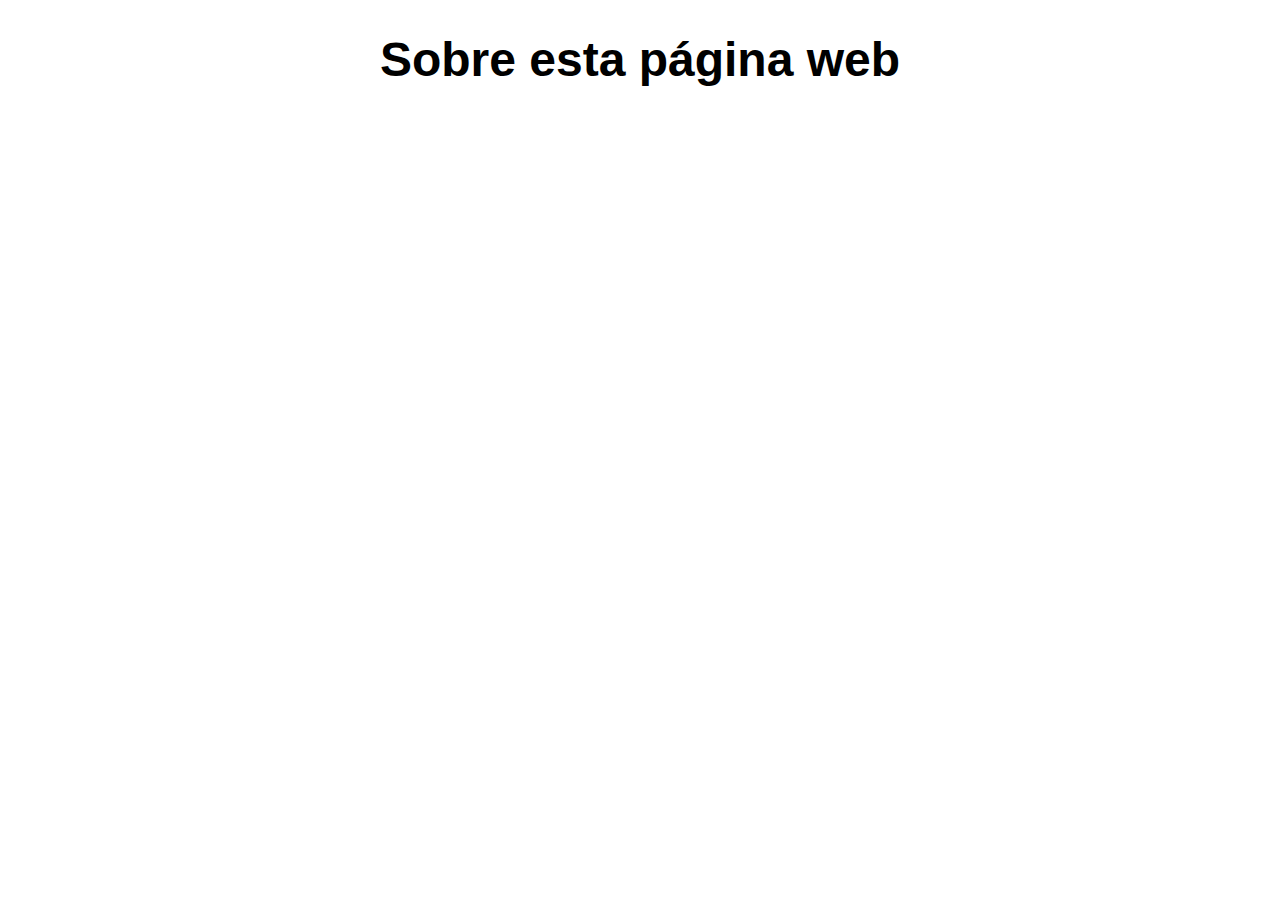
==== about.html @ 7948af16 "creacion de about.html" ====
<!DOCTYPE html>
<html lang="en">
<head>
    <meta charset="UTF-8">
    <meta name="viewport" content="width=device-width, initial-scale=1.0">
    <title>Document</title>
    <link rel="stylesheet" href="css/style.css?rnd=100" type="text/css">
</head>
<body id="body-about">
    <h1>Sobre esta página web </h1>
    
    <div id="div-about-1">

    </div>
    
    
</html>
---- css/style.css ----
.div-login {
  background-color: rgb(255, 255, 255);
  width: 500px;
  height: 450px;
  margin: 4% 31% auto 30%;
  border-radius: 9%;
  border-style: solid;
  border-color: rgb(17, 65, 110);
}
#body-index {
  background-image: url("../images/fondo_index.jpg");
}
#div-index{
  background-color: rgb(255, 255, 255);
  width: 600px;
  height: 200px;
  position: absolute;
  left: 30%;
  top: 20%;
  
  border-style: solid;
  border-color: rgb(17, 65, 110);
  text-align: left;
}
h1 {
  color: black;
  text-align: center;
  font-family: "Gill Sans", "Gill Sans MT", Calibri, "Trebuchet MS", sans-serif;
  font-size: 300%;
}
.a-index {
  font-family: "Trebuchet MS", "Lucida Sans Unicode", "Lucida Grande",
    "Lucida Sans", Arial, sans-serif;
  font-size: 30px;
  margin: 0;
  background-color: rgba(255, 255, 255, 0.959);
  padding: 10px;
  color: black;
  text-decoration: none;
  text-align: center;
  width: 580px;
  height: 70px;
  transition: color , 0.4s ease-in-out;
}


#a-index-login {
  position: absolute;
  top: 3%;
  background-color:rgba(30, 143, 255, 0.335);
}
#a-index-login:hover{
  background-color:rgb(0, 225, 255);
}

#a-index-registro {
  position: absolute;
  top: 50%;
  background-color: rgba(0, 255, 0, 0.349);
}
#a-index-registro:hover{
  background-color: rgb(0, 255, 0);
}

th {
  width: 200px;
  height: 100px;
}
.tabla_img {
  position: relative;
  float: left;
  top: 25%;
  border-spacing: 50px;
}
.img-galeria {
  height: 190px;
  width: 370px;
  transition: transform 0.8s;
}
.img-galeria:hover {
  transform: scale(1.5);
}
.img-container {
  width: 372px;
  height: 192px;
  padding: 5px 5px 5px 5px;
  position: relative;
  overflow: hidden;
  cursor: pointer;
  transition: transform 0.5s;

}

.img-container:before {
  content: '';
  width: inherit;
  height: inherit;
  position: absolute;
  opacity: 0;
  transition: opacity .1s ease-out;
  background-color: rgba(92, 3, 3, 0.609); 
  filter: blur(1.3px);
}

.img-container:hover:before { 
  opacity: 1;
}


.img-container:hover { 

  transform:  scale(1.1);

}

.img-container .text-container {
  width: inherit;
  padding: 5px 15px;
  color: rgb(245, 238, 238);
  position: absolute;
  top: 100%; 

}

.img-container:hover .text-container {
  top: 1%;
}

.titulo-tabla{
    font-size: 30px;
}

#body-galeria {
  background-image: url("../images/fondo-galeria.jpg");
}
#body-login {
  background-image: url("../images/fondo-login.jpg");
}
.div-ingreso-datos {
  position: relative;
  top: 3%;
  left: 22%;
  font-size: 25px;
  margin: 30px 0px 0px 0px;
}
#div-ingreso-login{
    position: absolute;
    top:8%;
    right: -1%;
}
.input-registro {
  height: 25px;
  width: 40px;
  font-size: 20px;
  font-family: Verdana, Geneva, Tahoma, sans-serif;
}
.label-registro {
  font-family: Georgia, "Times New Roman", Times, serif;
}
#username-reg {
    background-color: #94999c; 
  position: relative;
  left: 70px;
  width: 10%;
  transition: width, 0.5s ease-in-out;
}
#username-reg:focus {
  width: 40%;
  background-color: #ffffff;
}
#user-password-reg {
    background-color: #94999c; 
  position: relative;
  left: 31px;
  width: 10%;
  transition: width, 0.5s ease-in-out;
}
#user-password-reg:focus {
  width: 40%;
  background-color: #ffffff;

}
#user-email-reg {
  background-color: #94999c; 
  position: relative;
  left: 83px;
  width: 10%;
  transition: width, 0.5s ease-in-out;
}
#user-email-reg:focus {
  width: 40%;
  background-color: #ffffff;
}
.input-login {
    height: 25px;
    width: 40px;
    font-size: 20px;
    font-family: Verdana, Geneva, Tahoma, sans-serif;
  }
.label-login {
    font-family: Georgia, "Times New Roman", Times, serif;
  }
  #username {
    background-color: #94999c; 
  position: relative;
  left: 70px;
  width: 10%;
  transition: width, 0.5s ease-in-out;
}
#username:focus {
  width: 40%;
  background-color: #ffffff;
}
#user-password {
    background-color: #94999c; 
  position: relative;
  left: 31px;
  width: 10%;
  transition: width, 0.5s ease-in-out;
}
#user-password:focus {
  width: 40%;
  background-color: #ffffff;

}
#user-email {
  background-color: #94999c; 
  position: relative;
  left: 83px;
  width: 10%;
  transition: width, 0.5s ease-in-out;
}
#user-email:focus {
  width: 40%;
  background-color: #ffffff;
}
#p-login {
  font-size: 20px;
  position: relative;
  left: 23%;
  top: 29.8%;
}
#a-login {
  font-size: 20px;
  position: relative;
  top: 20%;
  left: 57%;
  text-decoration: aqua;
}
#enter-login {
  background-color: rgb(207, 207, 207);
  padding: 10px;
  color: black;
  font-size: 25px;
  font-family: "Trebuchet MS", "Lucida Sans Unicode", "Lucida Grande",
    "Lucida Sans", Arial, sans-serif;
  position: absolute;
  left: 47%;
  top: 62%;
  text-decoration: none;
  margin: 0;
  border: 2px solid;
}
#enter-login:hover {
  background-color: rgb(216, 215, 215);
}
#body-registro {
  background-image: url("../images/fondo-registro.jpg");
}
#div-ingreso-registro {
  background-color: rgb(255, 255, 255);
  width: 550px;
  height: 500px;
  position: absolute;
  left: 28%;
  top: 7%;
  border-radius: 9%;
  border-style: solid;
  border-color: rgb(17, 65, 110);
}
#a-registro {
  font-size: 20px;
  position: relative;
  top: 23%;
  left: 57%;
  text-decoration: none;
  color: rgb(56, 56, 56);
  margin: 0;
}
#a-registro:hover {
  color: rgb(0, 174, 255);
}
#p-registro {
  font-size: 20px;
  position: relative;
  top: 32%;
  left: 23%;
}

#a-submit-registro {
  background-color: rgb(207, 207, 207);
  padding: 10px;
  color: black;
  font-size: 25px;
  font-family: "Trebuchet MS", "Lucida Sans Unicode", "Lucida Grande",
    "Lucida Sans", Arial, sans-serif;
  position: absolute;
  left: 44%;
  bottom: 27%;
  text-decoration: none;
  margin: 0;
  border: 2px solid;
}
#a-submit-registro:hover {
  background-color: rgb(216, 215, 215);
}
#forgot-password{
  border-color: black ;
  border: 0px solid;
  border-radius: 30%;
  text-align: center;
  background-color: rgb(255, 255, 255);
  color: black;
  font-size: 20px;
  position: absolute;
  right: 427px;
  top: 80%;
  width: 470px;
}
#forgot-password:hover{
  background-color: rgb(134, 131, 131);
  color:white ;
  transition: background-color 0.4s ease-in-out;
  cursor: pointer;
}
#div-login-forgot{
  display:none;
  
  
}
#div-username-forgot{
  top:90px;
}
#div-email-forgot{
  top:110px;
 
}
#enter-forgot{
  position: absolute;
  top: 65%;
  right: 45%;
  background-color: rgb(207, 207, 207);
  padding: 10px;
  color: black;
  font-size: 25px;
  font-family: "Trebuchet MS", "Lucida Sans Unicode", "Lucida Grande",
    "Lucida Sans", Arial, sans-serif;
  text-decoration: none;
  margin: 0;
  border: 2px solid;
  display: none;
}
#enter-forgot:hover{
  background-color: rgb(216, 215, 215);
}
#username-forgot{
  background-color: #94999c; 
  width: 10%;
  transition: width, 0.5s ease-in-out;
}
#username-forgot:hover{
  width: 40%;
  background-color: #ffffff;
}
#email-forgot{
  background-color: #94999c; 
  width: 10%;
  transition: width, 0.5s ease-in-out;
}
#email-forgot:hover{
  width: 40%;
  background-color: #ffffff;
}
#div-menu{
  background-color: rgba(255, 0, 0, 0.513);
  width: 1350px;
  height: 40px;
  font-size: 30px;
  
}
.a-galeria{
  margin-left: 60px;
  padding: 30px;
  color: rgb(255, 255, 255);
  text-decoration: none;
  transition: background-color, 0.4s ease-in-out;
}
.a-galeria:hover{
  background-color: black;
  color: white;
  border-radius: 5%;
}
#body-about{
  background-image: src("../images/fondo-about.jpg");
}
#div-about-1{
  background-color: aqua;
}
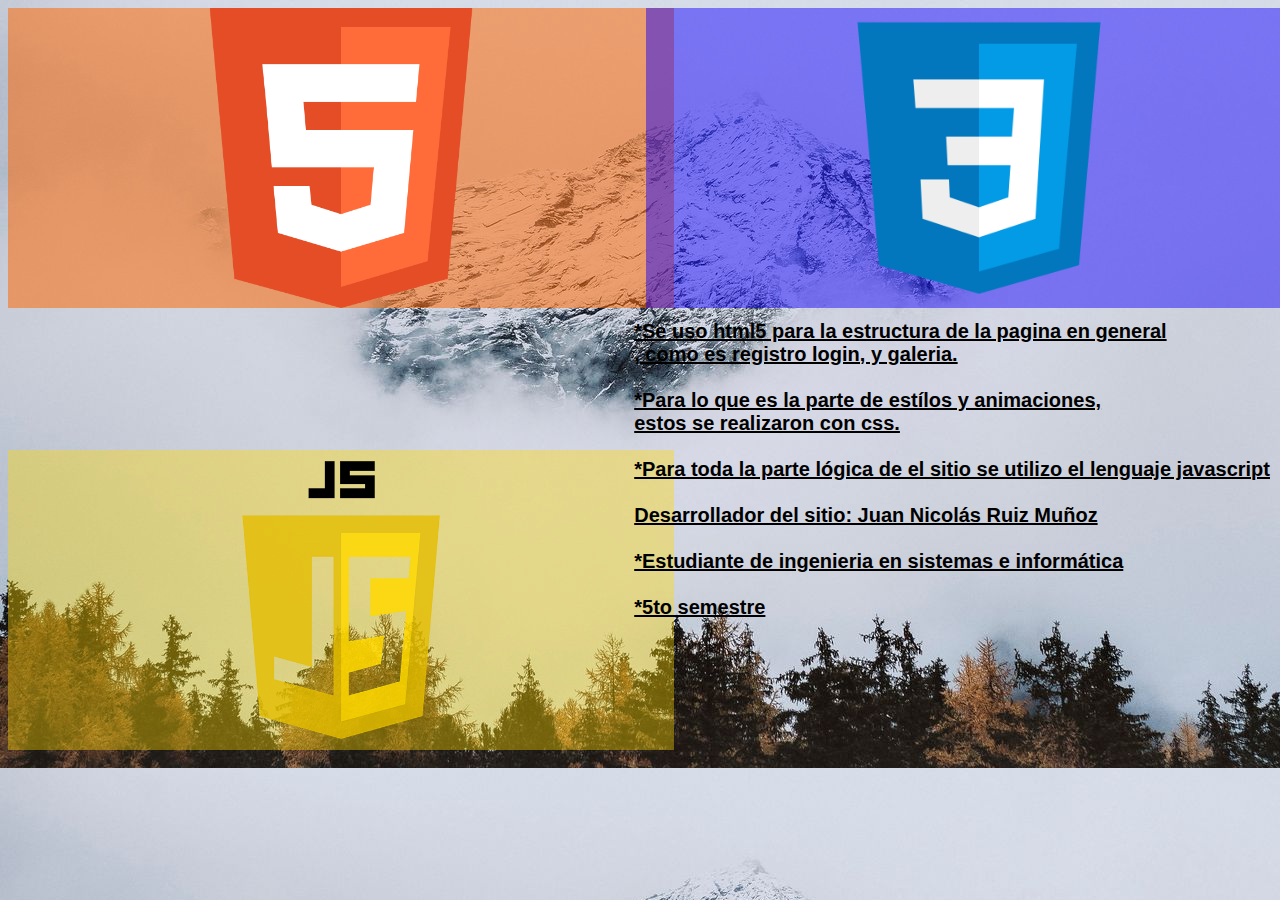
==== commit 0dd281f7: "about terminado minimamente" ====
--- a/about.html
+++ b/about.html
@@ -1,3 +1,4 @@
+
 <!DOCTYPE html>
 <html lang="en">
 <head>
@@ -7,11 +8,19 @@
     <link rel="stylesheet" href="css/style.css?rnd=100" type="text/css">
 </head>
 <body id="body-about">
-    <h1>Sobre esta página web </h1>
+    <div id="div1-about" class="div-about">
+        <img src="images/html5.png" class="img-about">
+        
+    </div>
+    <div id="div2-about" class="div-about">
+        <img src="images/js.png" class="img-about">
+    </div>
+    <div id="div3-about" class="div-about">
+        <img src="images/css.png" class="img-about">
+    </div>
+    <p id="p-html"><b><u>*Se uso html5 para la estructura de la pagina en general<br>, como es registro login, y galeria.</b><br> <br><b> *Para lo que es la parte de estílos y animaciones,<br> estos se realizaron con css.</b> <br><br> <b>*Para toda la parte lógica de el sitio se utilizo el lenguaje javascript</b> <br><br> <b>Desarrollador del sitio: Juan Nicolás Ruiz Muñoz</b> <br><br><b>*Estudiante de ingenieria en sistemas e informática </b><br><br> <b>*5to semestre</u></b></p>
+
     
-    <div id="div-about-1">
 
-    </div>
-    
-    
+</body>
 </html>--- a/css/style.css
+++ b/css/style.css
@@ -401,8 +401,41 @@
   border-radius: 5%;
 }
 #body-about{
-  background-image: src("../images/fondo-about.jpg");
-}
-#div-about-1{
-  background-color: aqua;
-}+ background-image: url("../images/about-fondo.jpg");
+}
+.img-about{
+  width: 300px;
+  height: 300px;
+}
+#div1-about{
+  background-color: rgba(255, 102, 0, 0.52);
+  margin: 0px 0px 0px 0px;
+}
+#div2-about{
+  background-color: rgba(255, 217, 0, 0.39);
+  top: 50%;
+}
+#div3-about{
+  background-color: rgba(17, 0, 255, 0.472);
+  
+  left: 50.5%;
+  
+}
+.div-about{
+  width: 666px;
+  height: 300px;
+  position: absolute;
+}
+#p-html{
+  position: absolute;
+  right: 10px;
+  top:300px;
+  font-size: 20px;
+  font-family:Arial, Helvetica, sans-serif;
+  
+}
+.div-about{
+  text-align: center;
+}
+
+
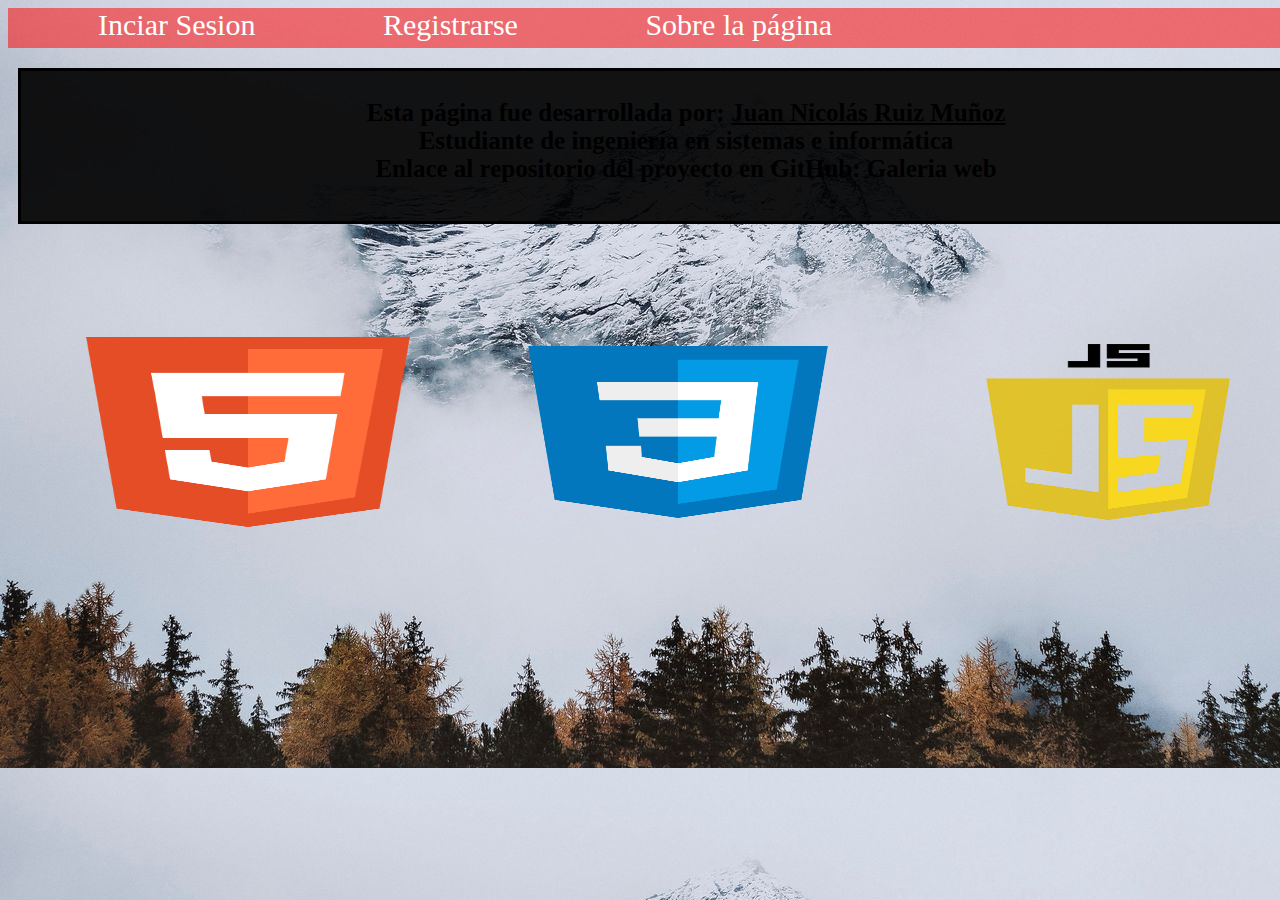
==== commit c88a28e7: "about mejorado" ====
--- a/about.html
+++ b/about.html
@@ -5,10 +5,34 @@
     <meta charset="UTF-8">
     <meta name="viewport" content="width=device-width, initial-scale=1.0">
     <title>Document</title>
-    <link rel="stylesheet" href="css/style.css?rnd=100" type="text/css">
+    <link rel="stylesheet" href="css/style.css?rnd=200" type="text/css">
 </head>
 <body id="body-about">
-    <div id="div1-about" class="div-about">
+    <div id="div-menu">
+        <a class="a-galeria" href="login.html">Inciar Sesion</a>
+        <a class="a-galeria" href="registro.html">Registrarse</a>
+        <a class="a-galeria" href="about.html">Sobre la página</a>
+    </div>
+    <table class="tabla_img">
+        <tr>
+            <th class="img-container-about" id="html5-img"><img src="images/html5.png"  class="img-galeria"><div class="text-container">
+                <h4 class="titulo-tabla">HTML:5</h4>
+                <p>Se utilizo para la estructura de la página web </p>
+                 </div></th>
+            <th class="img-container-about" id="css-img"><img src="images/css.png" class="img-galeria"><div class="text-container">
+                <h4 class="titulo-tabla">CSS</h4>
+                <p>Se ulilizo para darle estilo a la página, también animaciones </p>
+                 </div></th>
+            <th class="img-container-about" id="js-img"><img src="images/js.png" class="img-galeria"><div class="text-container">
+                <h4 class="titulo-tabla">JavaScript</h4>
+                <p>Se utilizo para toda la parte lógica de la página (manejo de datos) </p>
+                 </div></th>
+        </tr>
+        
+            <p id="description-site"><br> <b> Esta página fue desarrollada por:  <u>Juan Nicolás Ruiz Muñoz </u> <br> Estudiante de ingeniería en sistemas e informática</b> <br> <b> Enlace al repositorio del proyecto en GitHub: <a id="github" href="https://github.com/Nicobelicko/Galeria_web" >Galeria web </b> </a> </p>
+        
+    </table>
+    <!--<div id="div1-about" class="div-about">
         <img src="images/html5.png" class="img-about">
         
     </div>
@@ -19,7 +43,7 @@
         <img src="images/css.png" class="img-about">
     </div>
     <p id="p-html"><b><u>*Se uso html5 para la estructura de la pagina en general<br>, como es registro login, y galeria.</b><br> <br><b> *Para lo que es la parte de estílos y animaciones,<br> estos se realizaron con css.</b> <br><br> <b>*Para toda la parte lógica de el sitio se utilizo el lenguaje javascript</b> <br><br> <b>Desarrollador del sitio: Juan Nicolás Ruiz Muñoz</b> <br><br><b>*Estudiante de ingenieria en sistemas e informática </b><br><br> <b>*5to semestre</u></b></p>
-
+-->
     
 
 </body>
--- a/css/style.css
+++ b/css/style.css
@@ -434,8 +434,81 @@
   font-family:Arial, Helvetica, sans-serif;
   
 }
-.div-about{
-  text-align: center;
-}
-
-
+.img-container-about {
+  width: 372px;
+  height: 250px;
+  padding: 5px 5px 5px 5px;
+  position: relative;
+  overflow: hidden;
+  cursor: pointer;
+  transition: transform 0.5s;
+
+}
+
+.img-container-about:before {
+  content: '';
+  width: inherit;
+  height: inherit;
+  position: absolute;
+  opacity: 0;
+  transition: opacity .1s ease-out;
+  background-color: rgba(3, 5, 92, 0.609); 
+  filter: blur(1.3px);
+}
+
+.img-container-about:hover:before { 
+  opacity: 1;
+}
+
+
+.img-container-about:hover { 
+
+  transform:  scale(1.1);
+
+}
+
+.img-container-about .text-container {
+  width: inherit;
+  padding: 5px 15px;
+  color: rgb(245, 238, 238);
+  position: absolute;
+  top: 100%; 
+
+}
+
+.img-container-about:hover .text-container {
+  top: 1%;
+}
+#html5-img:before{
+  background-color: rgba(209, 83, 10, 0.719);
+}
+#css-img:before{
+  background-color: rgba(10, 47, 209, 0.609);
+}
+#js-img:before{
+  background-color: rgba(238, 177, 9, 0.609);
+}
+#description-site{
+  font-family:Cambria, Cochin, Georgia, Times, 'Times New Roman', serif;
+  font-size:25px;
+  text-align:center;
+  position: relative;
+  left: 10px;
+  background-color:rgba(0, 0, 0, 0.918);
+  width:1330px;
+  height:150px;
+  margin:20px 0px 30px 0px;
+  border: black 3px solid;
+  transition: color, 0.4s ease-in-out;
+}
+#description-site:hover{
+  background-color:rgba(255, 0, 0, 0.924);
+  
+}
+#github{
+  text-decoration: none;
+  color:black;
+}
+#github:hover{
+  color:rgb(0, 17, 255);
+}
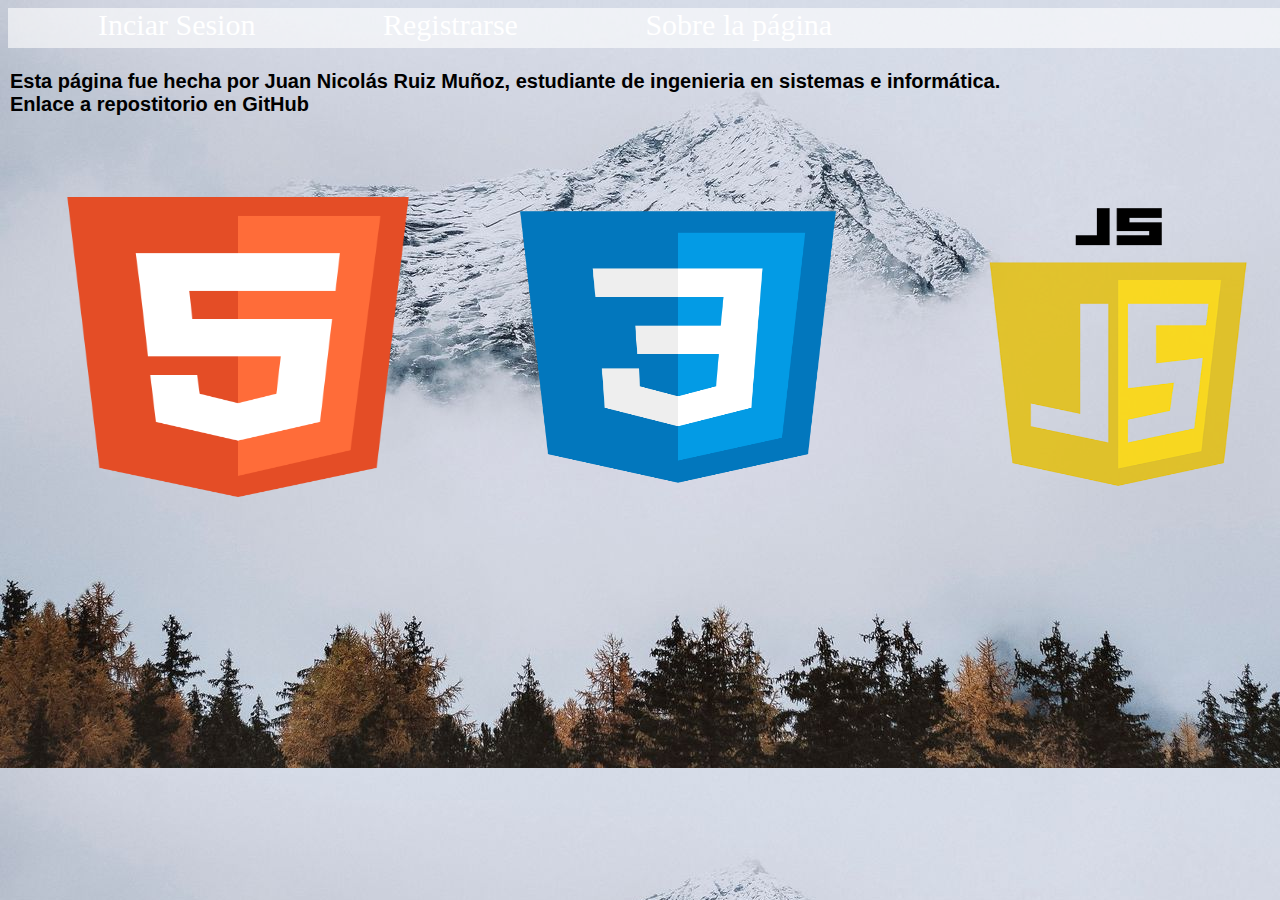
==== commit f4f67744: "Agregue el menu superior en el index, login y registro" ====
--- a/about.html
+++ b/about.html
@@ -5,31 +5,34 @@
     <meta charset="UTF-8">
     <meta name="viewport" content="width=device-width, initial-scale=1.0">
     <title>Document</title>
-    <link rel="stylesheet" href="css/style.css?rnd=200" type="text/css">
+    <link rel="stylesheet" href="css/style.css" type="text/css">
 </head>
 <body id="body-about">
-    <div id="div-menu">
+    <div id="div-menu-registro-login">
         <a class="a-galeria" href="login.html">Inciar Sesion</a>
         <a class="a-galeria" href="registro.html">Registrarse</a>
         <a class="a-galeria" href="about.html">Sobre la página</a>
     </div>
-    <table class="tabla_img">
+    <table class="tabla_img_about">
         <tr>
-            <th class="img-container-about" id="html5-img"><img src="images/html5.png"  class="img-galeria"><div class="text-container">
+            <th class="img-container-about" id="html5-img"><img src="images/html5.png" id="img-about" ><div class="text-container">
                 <h4 class="titulo-tabla">HTML:5</h4>
-                <p>Se utilizo para la estructura de la página web </p>
+                <p id="p-about">Se utilizo para la estructura de la página web:<br>imagenes, recuadros, titulos, enlaces </p>
                  </div></th>
-            <th class="img-container-about" id="css-img"><img src="images/css.png" class="img-galeria"><div class="text-container">
+            <th class="img-container-about" id="css-img"><img src="images/css.png" id="img-about" ><div class="text-container">
                 <h4 class="titulo-tabla">CSS</h4>
-                <p>Se ulilizo para darle estilo a la página, también animaciones </p>
+                <p id="p-about">Se ulilizo para darle estilo a la página como:<br> animaciones, colores, fuentes, etc... </p>
                  </div></th>
-            <th class="img-container-about" id="js-img"><img src="images/js.png" class="img-galeria"><div class="text-container">
+            <th class="img-container-about" id="js-img"><img src="images/js.png" id="img-about"><div class="text-container">
                 <h4 class="titulo-tabla">JavaScript</h4>
-                <p>Se utilizo para toda la parte lógica de la página (manejo de datos) </p>
+                <p id="p-about">Se utilizo para la parte lógica de la página:<br>ingreso de datos, almacenamiento de datos, y validaciones </p>
                  </div></th>
         </tr>
         
-            <p id="description-site"><br> <b> Esta página fue desarrollada por:  <u>Juan Nicolás Ruiz Muñoz </u> <br> Estudiante de ingeniería en sistemas e informática</b> <br> <b> Enlace al repositorio del proyecto en GitHub: <a id="github" href="https://github.com/Nicobelicko/Galeria_web" >Galeria web </b> </a> </p>
+            <div id="div-description">
+                <p><b>Esta página fue hecha por Juan Nicolás Ruiz Muñoz, estudiante de ingenieria en sistemas e informática.<br>Enlace a repostitorio en <a href="https://github.com/Nicobelicko/Galeria_web" id="github" >GitHub</a></b></p>
+            </div>
+           
         
     </table>
     <!--<div id="div1-about" class="div-about">
--- a/css/style.css
+++ b/css/style.css
@@ -16,7 +16,7 @@
   height: 200px;
   position: absolute;
   left: 30%;
-  top: 20%;
+  top: 25%;
   
   border-style: solid;
   border-color: rgb(17, 65, 110);
@@ -42,11 +42,15 @@
   height: 70px;
   transition: color , 0.4s ease-in-out;
 }
-
+#h1-index{
+  position: absolute;
+  left:350px;
+}
 
 #a-index-login {
   position: absolute;
-  top: 3%;
+  top: 0.05%;
+  height: 80px;
   background-color:rgba(30, 143, 255, 0.335);
 }
 #a-index-login:hover{
@@ -56,6 +60,7 @@
 #a-index-registro {
   position: absolute;
   top: 50%;
+  height: 80px;
   background-color: rgba(0, 255, 0, 0.349);
 }
 #a-index-registro:hover{
@@ -115,10 +120,11 @@
 
 .img-container .text-container {
   width: inherit;
-  padding: 5px 15px;
-  color: rgb(245, 238, 238);
-  position: absolute;
-  top: 100%; 
+  right:10px;
+  padding: 0;
+  color: rgb(255, 255, 255);
+  position: absolute;
+  
 
 }
 
@@ -245,7 +251,13 @@
   position: relative;
   top: 20%;
   left: 57%;
-  text-decoration: aqua;
+  color:black;
+  text-decoration: none;
+  
+}
+#a-login:hover {
+  
+  color: aqua;
 }
 #enter-login {
   background-color: rgb(207, 207, 207);
@@ -273,7 +285,7 @@
   height: 500px;
   position: absolute;
   left: 28%;
-  top: 7%;
+  top: 9%;
   border-radius: 9%;
   border-style: solid;
   border-color: rgb(17, 65, 110);
@@ -366,6 +378,7 @@
 #username-forgot{
   background-color: #94999c; 
   width: 10%;
+  margin-left: 9px;
   transition: width, 0.5s ease-in-out;
 }
 #username-forgot:hover{
@@ -375,19 +388,26 @@
 #email-forgot{
   background-color: #94999c; 
   width: 10%;
+  margin-left: 30px;
   transition: width, 0.5s ease-in-out;
 }
 #email-forgot:hover{
   width: 40%;
   background-color: #ffffff;
 }
-#div-menu{
-  background-color: rgba(255, 0, 0, 0.513);
+#div-menu-galeria{
+  background-color: rgba(255, 0, 0, 0.609);
   width: 1350px;
   height: 40px;
   font-size: 30px;
   
 }
+#div-menu-registro-login{
+  background-color: rgba(255, 255, 255, 0.609);
+  width: 1350px;
+  height: 40px;
+  font-size: 30px;
+} 
 .a-galeria{
   margin-left: 60px;
   padding: 30px;
@@ -435,8 +455,8 @@
   
 }
 .img-container-about {
-  width: 372px;
-  height: 250px;
+  width: 400px;
+  height: 300px;
   padding: 5px 5px 5px 5px;
   position: relative;
   overflow: hidden;
@@ -486,29 +506,55 @@
   background-color: rgba(10, 47, 209, 0.609);
 }
 #js-img:before{
-  background-color: rgba(238, 177, 9, 0.609);
-}
-#description-site{
-  font-family:Cambria, Cochin, Georgia, Times, 'Times New Roman', serif;
-  font-size:25px;
-  text-align:center;
-  position: relative;
-  left: 10px;
-  background-color:rgba(0, 0, 0, 0.918);
-  width:1330px;
-  height:150px;
-  margin:20px 0px 30px 0px;
-  border: black 3px solid;
-  transition: color, 0.4s ease-in-out;
-}
-#description-site:hover{
-  background-color:rgba(255, 0, 0, 0.924);
-  
-}
+  background-color: rgba(255, 189, 6, 0.671);
+}
+
 #github{
   text-decoration: none;
   color:black;
 }
 #github:hover{
-  color:rgb(0, 17, 255);
-}
+  color:rgb(0, 89, 255);
+  
+}
+h2{
+  margin:0;
+  font-size:40px;
+  position: absolute;
+  top:20px;
+  left:60px;
+}
+#img-about{
+  height: 300px;
+  width: 390px;
+}
+.tabla_img_about {
+  position: relative;
+  float: left;
+  right: 10px;
+  top: 25%;
+  border-spacing: 40px;
+}
+#p-about{
+  color: rgb(255, 255, 255);
+  text-align:start;
+  font-size:19px;
+  
+  
+}
+h4{
+ position: relative;
+ right:20px;
+ color:black;
+}
+#div-description{
+  
+  font-size:20px;
+  font-family: Verdana, Geneva, Tahoma, sans-serif;
+  transition: background-color, 0.4s ease-in-out;
+  height: 100px;
+  padding: 2px;
+}
+#div-description:hover{
+  background-color:#94999c8a;
+}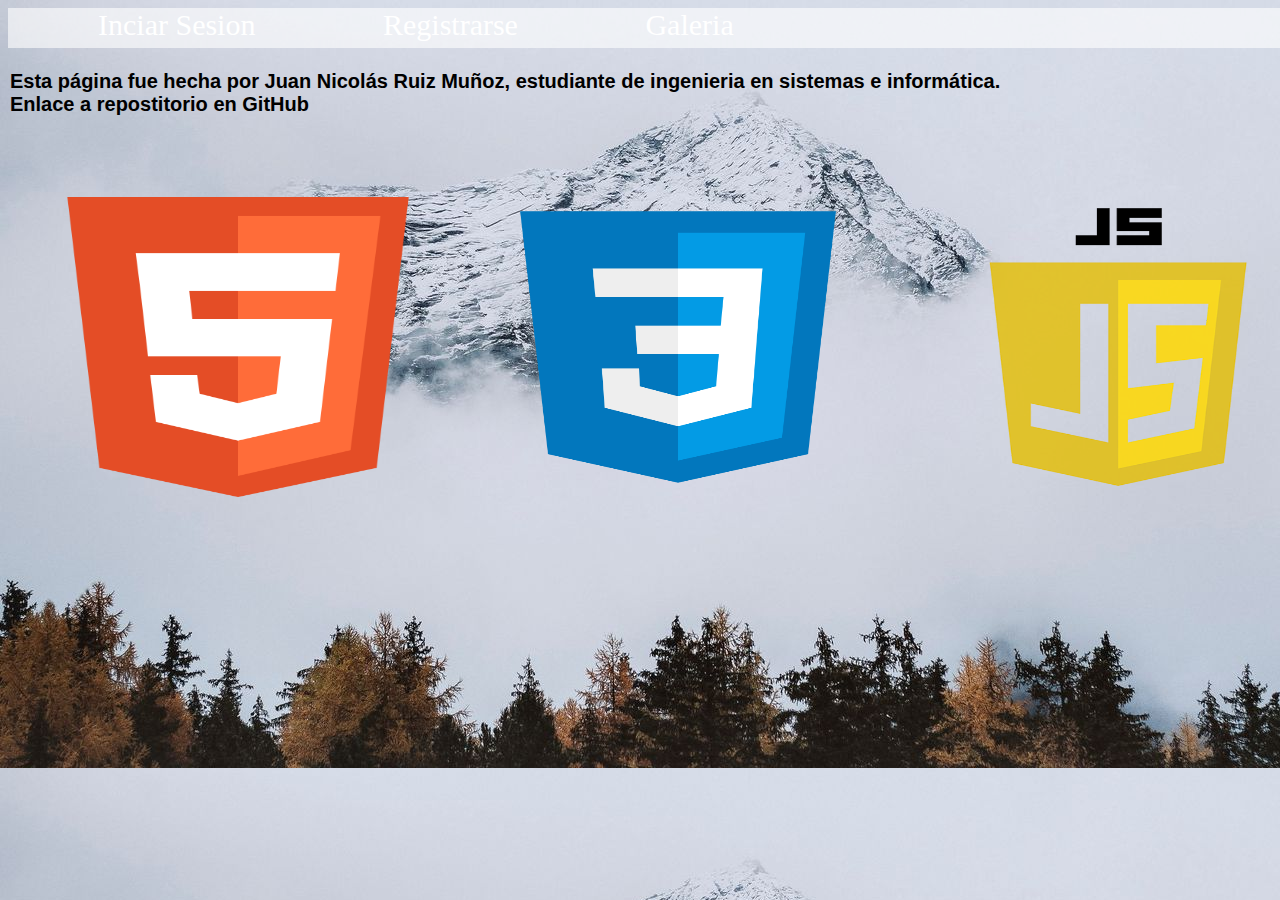
==== commit 5a4f75d2: "Adicion de imagenes a la galeria" ====
--- a/about.html
+++ b/about.html
@@ -11,7 +11,8 @@
     <div id="div-menu-registro-login">
         <a class="a-galeria" href="login.html">Inciar Sesion</a>
         <a class="a-galeria" href="registro.html">Registrarse</a>
-        <a class="a-galeria" href="about.html">Sobre la página</a>
+        
+        <a class="a-galeria" href="galeria.html">Galeria</a>
     </div>
     <table class="tabla_img_about">
         <tr>
--- a/css/style.css
+++ b/css/style.css
@@ -75,7 +75,7 @@
   position: relative;
   float: left;
   top: 25%;
-  border-spacing: 50px;
+  border-spacing: 40px;
 }
 .img-galeria {
   height: 190px;
@@ -134,10 +134,12 @@
 
 .titulo-tabla{
     font-size: 30px;
+    left: 10px;
 }
 
 #body-galeria {
   background-image: url("../images/fondo-galeria.jpg");
+  
 }
 #body-login {
   background-image: url("../images/fondo-login.jpg");
@@ -397,7 +399,7 @@
 }
 #div-menu-galeria{
   background-color: rgba(255, 0, 0, 0.609);
-  width: 1350px;
+  width: 1333px;
   height: 40px;
   font-size: 30px;
   
@@ -537,14 +539,14 @@
 }
 #p-about{
   color: rgb(255, 255, 255);
-  text-align:start;
   font-size:19px;
+  float: left;
   
   
 }
 h4{
  position: relative;
- right:20px;
+ float: left;
  color:black;
 }
 #div-description{
@@ -557,4 +559,4 @@
 }
 #div-description:hover{
   background-color:#94999c8a;
-}+}
